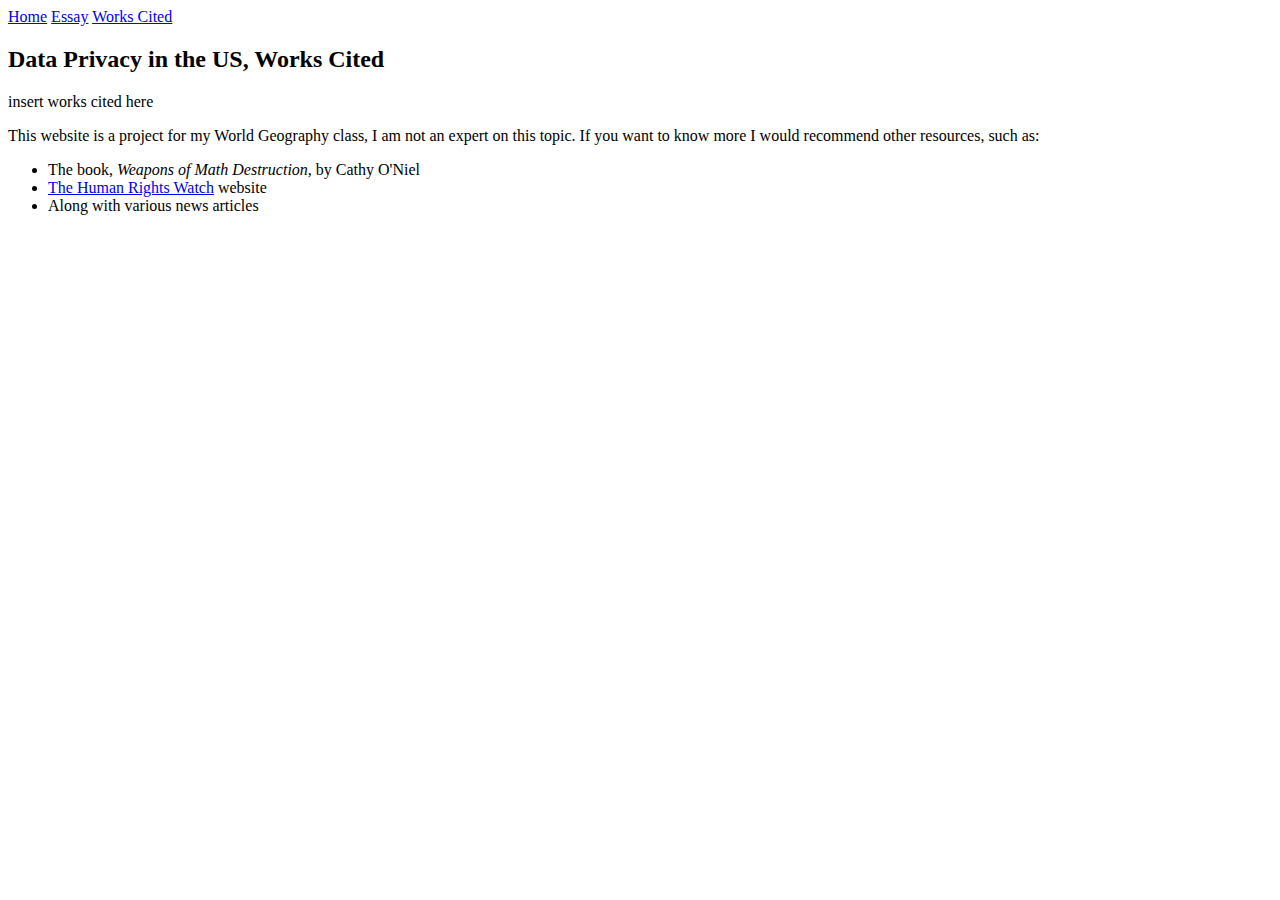
==== works-cited.html @ 5b55d455 "blarg" ====
<HEAD>
<TITLE>Works Cited</TITLE>
<meta charset="utf-8">
<meta name="viewport" content="width=device-width, initial-scale=1">
<link rel="stylesheet" type="text/css" href="style.css">
</HEAD>
</head>
<body>

<div class="topnav">
  <a href="index.html">Home</a>
  <a href="essay.html">Essay</a>
  <a href="works-cited.html">Works Cited</a>
</div>

<div class="content">
  <h2>Data Privacy in the US, Works Cited</h2>
  <p>insert works cited here</p>
</div>

<div class="footer">
  <p>This website is a project for my World Geography class, I am not an expert
    on this topic. If you want to know more I would recommend other resources,
    such as:</p>
    <ul>
      <li>The book, <i>Weapons of Math Destruction</i>, by Cathy O'Niel</li>
      <li><a href="https://www.hrw.org/topic/technology-and-rights">The Human
        Rights Watch</a> website</li>
      <li>Along with various news articles </li>
    </ul>
</div>

</body>
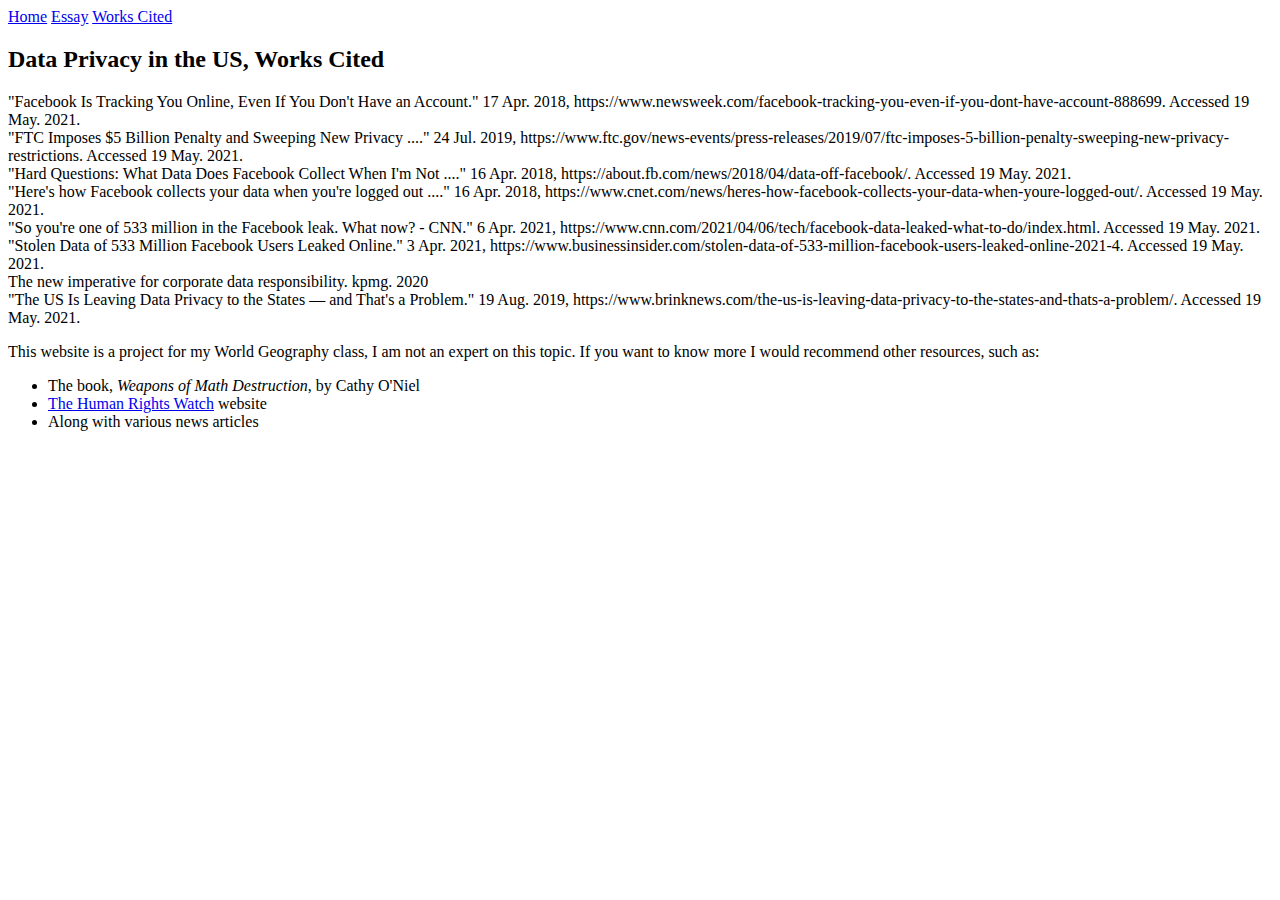
==== commit 8dd02f72: "heres this" ====
--- a/works-cited.html
+++ b/works-cited.html
@@ -15,7 +15,15 @@
 
 <div class="content">
   <h2>Data Privacy in the US, Works Cited</h2>
-  <p>insert works cited here</p>
+  <p>"Facebook Is Tracking You Online, Even If You Don't Have an Account." 17 Apr. 2018, https://www.newsweek.com/facebook-tracking-you-even-if-you-dont-have-account-888699. Accessed 19 May. 2021.<br/>
+"FTC Imposes $5 Billion Penalty and Sweeping New Privacy ...." 24 Jul. 2019, https://www.ftc.gov/news-events/press-releases/2019/07/ftc-imposes-5-billion-penalty-sweeping-new-privacy-restrictions. Accessed 19 May. 2021.<br/>
+"Hard Questions: What Data Does Facebook Collect When I'm Not ...." 16 Apr. 2018, https://about.fb.com/news/2018/04/data-off-facebook/. Accessed 19 May. 2021.<br/>
+"Here's how Facebook collects your data when you're logged out ...." 16 Apr. 2018, https://www.cnet.com/news/heres-how-facebook-collects-your-data-when-youre-logged-out/. Accessed 19 May. 2021.<br/>
+"So you're one of 533 million in the Facebook leak. What now? - CNN." 6 Apr. 2021, https://www.cnn.com/2021/04/06/tech/facebook-data-leaked-what-to-do/index.html. Accessed 19 May. 2021.<br/>
+"Stolen Data of 533 Million Facebook Users Leaked Online." 3 Apr. 2021, https://www.businessinsider.com/stolen-data-of-533-million-facebook-users-leaked-online-2021-4. Accessed 19 May. 2021.<br/>
+The new imperative for corporate data responsibility. kpmg. 2020<br/>
+"The US Is Leaving Data Privacy to the States — and That's a Problem." 19 Aug. 2019, https://www.brinknews.com/the-us-is-leaving-data-privacy-to-the-states-and-thats-a-problem/. Accessed 19 May. 2021.<br/>
+</p>
 </div>
 
 <div class="footer">
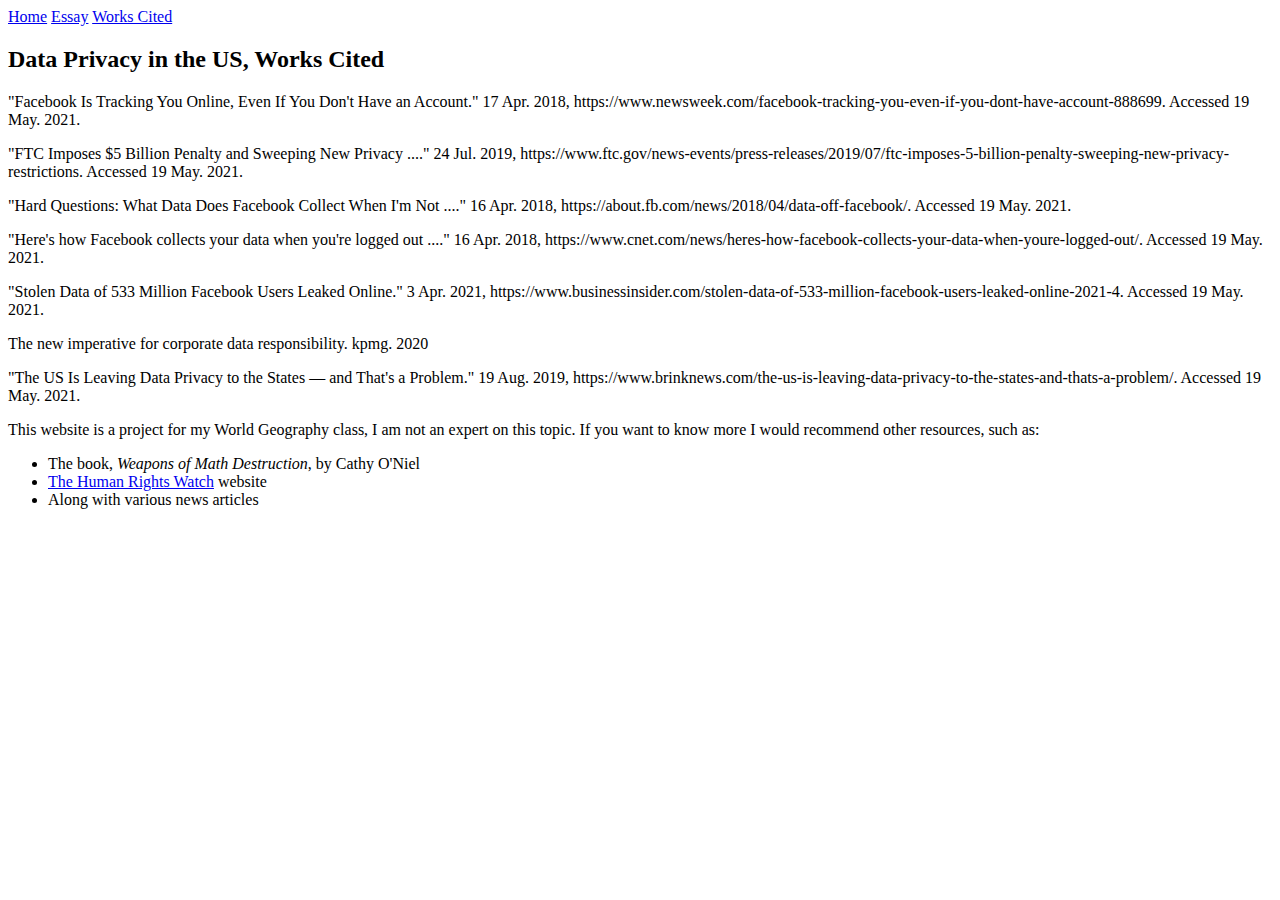
==== commit 04efb37c: "trying this" ====
--- a/works-cited.html
+++ b/works-cited.html
@@ -15,14 +15,13 @@
 
 <div class="content">
   <h2>Data Privacy in the US, Works Cited</h2>
-  <p>"Facebook Is Tracking You Online, Even If You Don't Have an Account." 17 Apr. 2018, https://www.newsweek.com/facebook-tracking-you-even-if-you-dont-have-account-888699. Accessed 19 May. 2021.<br/>
-"FTC Imposes $5 Billion Penalty and Sweeping New Privacy ...." 24 Jul. 2019, https://www.ftc.gov/news-events/press-releases/2019/07/ftc-imposes-5-billion-penalty-sweeping-new-privacy-restrictions. Accessed 19 May. 2021.<br/>
-"Hard Questions: What Data Does Facebook Collect When I'm Not ...." 16 Apr. 2018, https://about.fb.com/news/2018/04/data-off-facebook/. Accessed 19 May. 2021.<br/>
-"Here's how Facebook collects your data when you're logged out ...." 16 Apr. 2018, https://www.cnet.com/news/heres-how-facebook-collects-your-data-when-youre-logged-out/. Accessed 19 May. 2021.<br/>
-"So you're one of 533 million in the Facebook leak. What now? - CNN." 6 Apr. 2021, https://www.cnn.com/2021/04/06/tech/facebook-data-leaked-what-to-do/index.html. Accessed 19 May. 2021.<br/>
-"Stolen Data of 533 Million Facebook Users Leaked Online." 3 Apr. 2021, https://www.businessinsider.com/stolen-data-of-533-million-facebook-users-leaked-online-2021-4. Accessed 19 May. 2021.<br/>
-The new imperative for corporate data responsibility. kpmg. 2020<br/>
-"The US Is Leaving Data Privacy to the States — and That's a Problem." 19 Aug. 2019, https://www.brinknews.com/the-us-is-leaving-data-privacy-to-the-states-and-thats-a-problem/. Accessed 19 May. 2021.<br/>
+  <p>"Facebook Is Tracking You Online, Even If You Don't Have an Account." 17 Apr. 2018, https://www.newsweek.com/facebook-tracking-you-even-if-you-dont-have-account-888699. Accessed 19 May. 2021.</p>
+  <p>"FTC Imposes $5 Billion Penalty and Sweeping New Privacy ...." 24 Jul. 2019, https://www.ftc.gov/news-events/press-releases/2019/07/ftc-imposes-5-billion-penalty-sweeping-new-privacy-restrictions. Accessed 19 May. 2021.</p>
+  <p>"Hard Questions: What Data Does Facebook Collect When I'm Not ...." 16 Apr. 2018, https://about.fb.com/news/2018/04/data-off-facebook/. Accessed 19 May. 2021.</p>
+  <p>"Here's how Facebook collects your data when you're logged out ...." 16 Apr. 2018, https://www.cnet.com/news/heres-how-facebook-collects-your-data-when-youre-logged-out/. Accessed 19 May. 2021.</p>
+  <p>"Stolen Data of 533 Million Facebook Users Leaked Online." 3 Apr. 2021, https://www.businessinsider.com/stolen-data-of-533-million-facebook-users-leaked-online-2021-4. Accessed 19 May. 2021.</p>
+  <p>The new imperative for corporate data responsibility. kpmg. 2020</p>
+  <p>"The US Is Leaving Data Privacy to the States — and That's a Problem." 19 Aug. 2019, https://www.brinknews.com/the-us-is-leaving-data-privacy-to-the-states-and-thats-a-problem/. Accessed 19 May. 2021.
 </p>
 </div>
 
